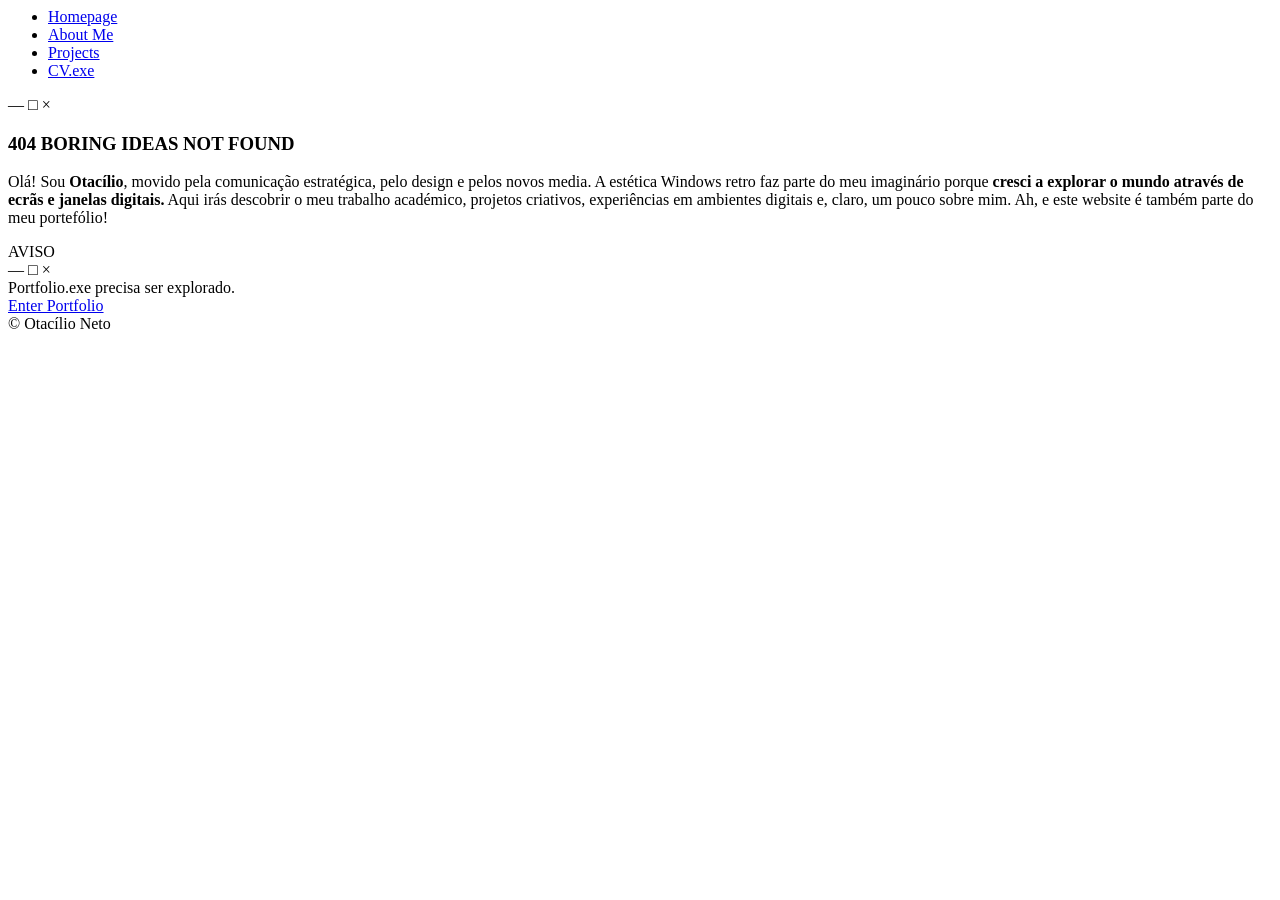
==== index.html @ 22b55610 "Add files via upload" ====
<html lang="pt-PT">
<head>
  <meta charset="UTF-8">
  <meta name="viewport" content="width=device-width, initial-scale=1.0">
  <title>Otacílio Portfolio</title>
  <link rel="stylesheet" href="css/estilo.css">
</head>
<body>

  <!-- BARRA FIXA -->
  <nav class="top-bar">
    <ul>
    <li><a href="homepage.html" class="active">Homepage</a></li>
        <li><a href="about.html">About Me</a></li>
        <li><a href="projects.html">Projects</a></li>
        <li><a href="CV.html">CV.exe</a></li>
    </ul>
  </nav>

  <!-- ====== HERO PRINCIPAL ====== -->
  <main class="hero" id="home">
    <!-- Janela principal da hero -->
    <section class="hero-window">
      <header class="window-header">
        <div class="window-icons">
          <span class="icon">—</span>
          <span class="icon">□</span>
          <span class="icon">×</span>
        </div>
      </header>
      <article class="window-content">
        <h1>404 BORING IDEAS NOT FOUND</h1>
      </article>
    </section>

  </main>



  <!-- ====== INTRO SOBRE MIM ====== -->
  <section class="intro" id="about">
    <article class="intro-window">
      <p>
        Olá! Sou <strong>Otacílio</strong>, movido pela comunicação estratégica, pelo design e pelos novos media.
A estética Windows retro faz parte do meu imaginário porque <strong>cresci a explorar o mundo através de ecrãs e janelas digitais.</strong> Aqui irás descobrir o meu trabalho académico, projetos criativos, experiências em ambientes digitais e, claro, um pouco sobre mim. Ah, e este website é também parte do meu portefólio!</p>
      </p>
    </article>
  </section>


    <!-- Pop-ups de aviso -->
    <section class="error-window">
      <header class="window-header">
        AVISO
        <div class="window-icons">
          <span class="icon">—</span>
          <span class="icon">□</span>
          <span class="icon">×</span>
        </div>
      </header>
      <article class="window-content">
        Portfolio.exe precisa ser explorado.
      </article>
       <a href="projects.html" class="cta-button">Enter Portfolio</a>
    </section>

    


 <!-- ====== RODAPÉ ====== -->
  <footer class="footer">
    © Otacílio Neto
  </footer>

</body>
</html>
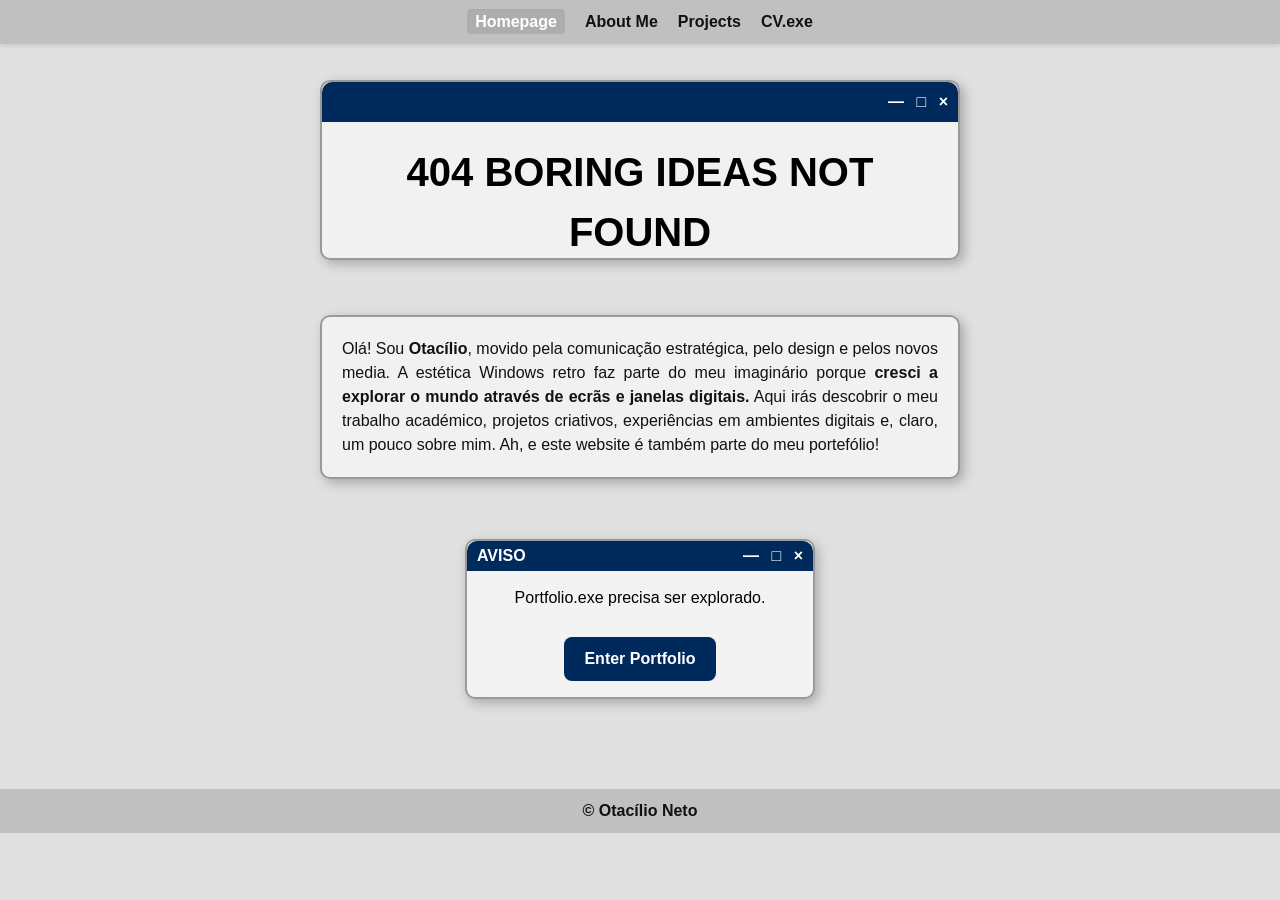
==== commit 302d86ff: "Update active link in navigation to index.html" ====
--- a/index.html
+++ b/index.html
@@ -11,7 +11,7 @@
   <!-- BARRA FIXA -->
   <nav class="top-bar">
     <ul>
-    <li><a href="homepage.html" class="active">Homepage</a></li>
+    <li><a href="index.html" class="active">Homepage</a></li>
         <li><a href="about.html">About Me</a></li>
         <li><a href="projects.html">Projects</a></li>
         <li><a href="CV.html">CV.exe</a></li>
--- a/css/estilo.css
+++ b/css/estilo.css
@@ -0,0 +1,408 @@
+
+/* ================== RESET ================== */
+* {
+  box-sizing: border-box;
+  margin: 0;
+  padding: 0;
+}
+
+body {
+  font-family: Arial, sans-serif;
+  background-color: #e0e0e0;
+  color: #111;
+  line-height: 1.5;
+}
+
+/* ================== BARRA FIXA ================== */
+.top-bar {
+  position: fixed;
+  top: 0;
+  left: 0;
+  width: 100%;
+  background-color: #c0c0c0;
+  padding: 10px 20px;
+  box-shadow: 0 2px 4px rgba(0,0,0,0.1);
+  z-index: 100;
+}
+
+.top-bar ul {
+  display: flex;
+  list-style: none;
+  justify-content: center;
+  gap: 20px;
+}
+
+.top-bar a {
+  text-decoration: none;
+  color: #111;
+  font-weight: bold;
+  transition: color 0.2s ease;
+}
+
+.top-bar a:hover {
+  color: #fff;
+}
+
+.top-bar a.active {
+  color: #fff;
+  background-color: rgba(0,0,0,0.1);
+  padding: 4px 8px;
+  border-radius: 4px;
+}
+
+
+/* ====== HERO ====== */
+.hero {
+  display: flex;
+  flex-direction: column;
+  align-items: center;
+  padding-top: 80px;
+  position: relative;
+}
+
+/* Hero principal */
+.hero-window {
+  width: 50%;
+  height: 180px;
+  background-color: rgba(245,245,245,0.85);
+  border: 2px solid #999;
+  margin-bottom: 5px;
+  position: relative;
+  border-radius: 10px;
+  box-shadow: 4px 4px 12px rgba(0,0,0,0.25);
+}
+
+.hero-window header.window-header {
+  background-color: #002a5c; /* azul mais escuro Windows antigo */
+  height: 40px;
+  border-radius: 10px 10px 0 0;
+  display: flex;
+  justify-content: flex-end;
+  align-items: center;
+  padding: 0 10px;
+}
+
+.window-icons .icon {
+  margin-left: 8px;
+  color: #fff;
+  font-weight: bold;
+  cursor: default;
+}
+
+.hero-window article.window-content {
+  width: 100%; 
+  word-wrap: break-word;
+  padding: 20px;
+  text-align: center;
+}
+
+.hero-window h1 {
+  font-size: 2.5rem;
+  text-transform: uppercase;
+  color: #000; 
+  margin-bottom: 15px;
+}
+
+.error-window {
+  display: flex;
+  flex-direction: column;
+  z-index: 5;
+  width: 350px;
+  background-color: rgba(245,245,245,0.9);
+  border: 2px solid #999;
+   margin: 20px auto 90px;
+  position: relative;
+  border-radius: 10px;
+  box-shadow: 3px 4px 12px rgba(0,0,0,0.25);
+}
+
+.error-window header.window-header {
+  background-color: #002a5c;
+  height: 30px;
+  display: flex;
+  justify-content: space-between;
+  align-items: center;
+  border-radius: 10px 10px 0 0;
+  padding: 0 10px;
+  color: #fff;
+  font-weight: bold;
+}
+
+.error-window .cta-button {
+  align-self: center;
+  margin-top: 12px;
+  margin-bottom: 16px;
+  background-color: #002a5c;
+  color: #fff;
+  text-decoration: none;
+  padding: 10px 20px;
+  border-radius: 8px;
+  font-weight: bold;
+  transition: all 0.2s ease;
+  display: inline-block;
+}
+
+.error-window .cta-button:hover {
+   box-shadow: 4px 6px 12px rgba(0,0,0,0.35);
+  transform: translateY(-2px);
+}
+
+.error-window article.window-content {
+  padding: 15px;
+  text-align: center;
+  color: #000;
+}
+
+/* Intro sobre mim */
+.intro-window {
+  width: 50%;
+ word-wrap: break-word;
+  background-color: rgba(245,245,245,0.85);
+  border: 2px solid #999;
+  padding: 20px;
+  margin: 50px auto 60px;
+  text-align: justify;
+  z-index: 5;
+  box-shadow: 4px 4px 12px rgba(0,0,0,0.25);
+  border-radius: 10px;
+}
+
+@media (max-width: 768px) {
+  /* Ajuste apenas para o Hero da homepage */
+  .hero-window {
+    width: 90%;           /* ocupa quase toda a largura */
+    height: auto;         /* altura automática para o texto não fugir */
+  }
+
+  .hero-window h1 {
+    font-size: 2rem;    /* reduz tamanho do título */
+    line-height: 1.3;     /* evita que o texto fique muito apertado */
+    text-align: center;   /* centraliza para ficar bonito no mobile */
+    word-break: break-word; /* força quebra de palavras se necessário */
+  }
+
+  .hero-window article.window-content {
+    text-align: center;   
+    padding: 10px;        /* padding reduzido só para mobile */
+  }
+
+  /* Ajuste apenas para o texto de introdução */
+  .intro-window {
+    width: 90%;           /* ocupa quase toda a largura disponível */
+    padding: 15px;        /* padding menor no mobile */
+    font-size: 0.95rem;  
+    line-height: 1.4;     /* melhora leitura */
+   margin: 15px auto 20px;    /* margem topo e baixo ajustada */
+  }
+}
+
+
+/* CV */
+.cv-page {
+  display: flex;
+  flex-direction: column;
+  align-items: center;
+  margin-top: 50px; /* afasta da barra fixa */
+}
+
+/* Hero genérico */
+.cv-page .hero-window {
+  width: 50%;
+  max-width: 900px;
+  background-color: rgba(245,245,245,0.85);
+  border: 2px solid #999;
+  margin: 15px auto;
+  border-radius: 10px;
+  box-shadow: 4px 4px 12px rgba(0,0,0,0.25);
+  text-align: left;
+}
+
+.cv-page .hero-window header.window-header {
+  background-color: #002a5c;
+  height: 40px;
+  border-radius: 10px 10px 0 0;
+  display: flex;
+  justify-content: flex-end;
+  align-items: center;
+  padding: 0 10px;
+  color: #fff;
+}
+
+.cv-page .hero-window .window-icons .icon {
+  margin-left: 8px;
+  font-weight: bold;
+  cursor: default;
+}
+
+.cv-page .hero-window article.window-content {
+  padding: auto;
+  text-align: left;
+}
+
+/* ================== ABOUT ME ================== */ 
+.cv-page .hero-window.photo-window {
+  width: auto;
+  max-width: 450px; /* largura da foto */
+  height: auto;
+  display: block;
+  margin: 10px auto;
+}
+
+.cv-page .hero-window.photo-window .window-content {
+  padding: 12px;
+  background-color: #eaeaea;
+  text-align: center;
+  border-radius: 10px;
+}
+
+.cv-page .hero-window.photo-window img {
+  width: 100%;
+  height: auto;
+  display: block;
+}
+
+.cv-page .about-me {
+  width: 60%;
+  margin: 20px auto 60px;
+  background-color: rgba(245,245,245,0.85);
+  padding: 20px;
+  text-align: justify;
+  border: 2px solid #999;
+  border-radius: 10px;
+  box-shadow: 4px 4px 12px rgba(0,0,0,0.25);
+}
+
+.cv-page .about-me p {
+  margin-bottom: 16px;
+}
+
+.cv-page .about-me p:last-child {
+  margin-bottom: 0;
+}
+
+/* ================== PROJETOS ================== */
+.projects-container {
+  display: flex;
+  flex-wrap: wrap;
+  justify-content: center;
+  gap: 5px; 
+}
+
+.project-window {
+  width: 800px;
+  background-color: rgba(245,245,245,0.85);
+  border: 2px solid #999;
+  border-radius: 10px;
+  margin: 80px auto 5px;
+  box-shadow: 4px 4px 12px rgba(0,0,0,0.25);
+}
+
+.project-window header.window-header {
+  background-color: #002a5c;
+  height: 35px;
+  display: flex;
+  justify-content: flex-end;
+  align-items: center;
+  padding: 0 10px;
+  border-radius: 10px 10px 0 0;
+}
+
+.project-window .window-icons .icon {
+  margin-left: 8px;
+  color: #fff;
+  font-weight: bold;
+}
+
+.image-scroll {
+  display: flex;
+  gap: 10px;
+  overflow-x: auto;
+  padding: 15px;
+  scroll-behavior: smooth;
+  align-items: flex-start; /* 🔑 ISTO */
+}
+
+.image-scroll img,
+.image-scroll video {
+  max-height: 350px ! important;
+  max-width: 100% !important;
+  width: auto;
+  height: auto;
+  flex-shrink: 0;
+  border-radius: 6px;
+  box-shadow: 2px 2px 6px rgba(0,0,0,0.2);
+  object-fit: contain;
+  display: block;
+}
+
+
+.project-text {
+  padding: 15px 20px;
+  text-align: center;
+  color: #000;
+}
+
+.project-window .cta-button {
+  display: inline-block;
+  margin: 10px auto 10px;
+  background-color: #002a5c;
+  color: #fff;
+  text-decoration: none;
+  padding: 10px 20px;
+  border-radius: 8px;
+  font-weight: bold;
+  transition: all 0.2s ease;
+}
+
+.project-window .cta-button:hover {
+   box-shadow: 4px 6px 12px rgba(0,0,0,0.35);
+  transform: translateY(-2px);
+}
+
+.project-tags {
+  font-size: 0.75rem;
+  color: #555;
+  margin-bottom: 5px;
+  display: flex;
+  justify-content: center;
+  gap: 5px;
+  flex-wrap: wrap;
+}
+
+.project-tags span {
+  padding: 2px 6px;
+  background-color: rgba(200,200,200,0.3);
+  border-radius: 4px;
+}
+
+/* ================== FOOTER ================== */
+.footer {
+  text-align: center;
+  padding: 10px;
+  background-color: #c0c0c0;
+  font-weight: bold;
+}
+
+/* ================== MEDIA QUERIES ================== */
+@media (max-width: 768px) {
+  .cv-page .hero-window,
+  .cv-page .hero-window.photo-window {
+    width: 90%;
+    height: auto;
+  }
+
+  .cv-page .about-me {
+    width: 90%;
+    padding: 15px;
+    margin: 20px auto 30px;
+  }
+
+  .project-window {
+    width: 90%;
+  }
+
+  .image-scroll img {
+  max-height: 250px;
+  height: auto;
+}
+}
